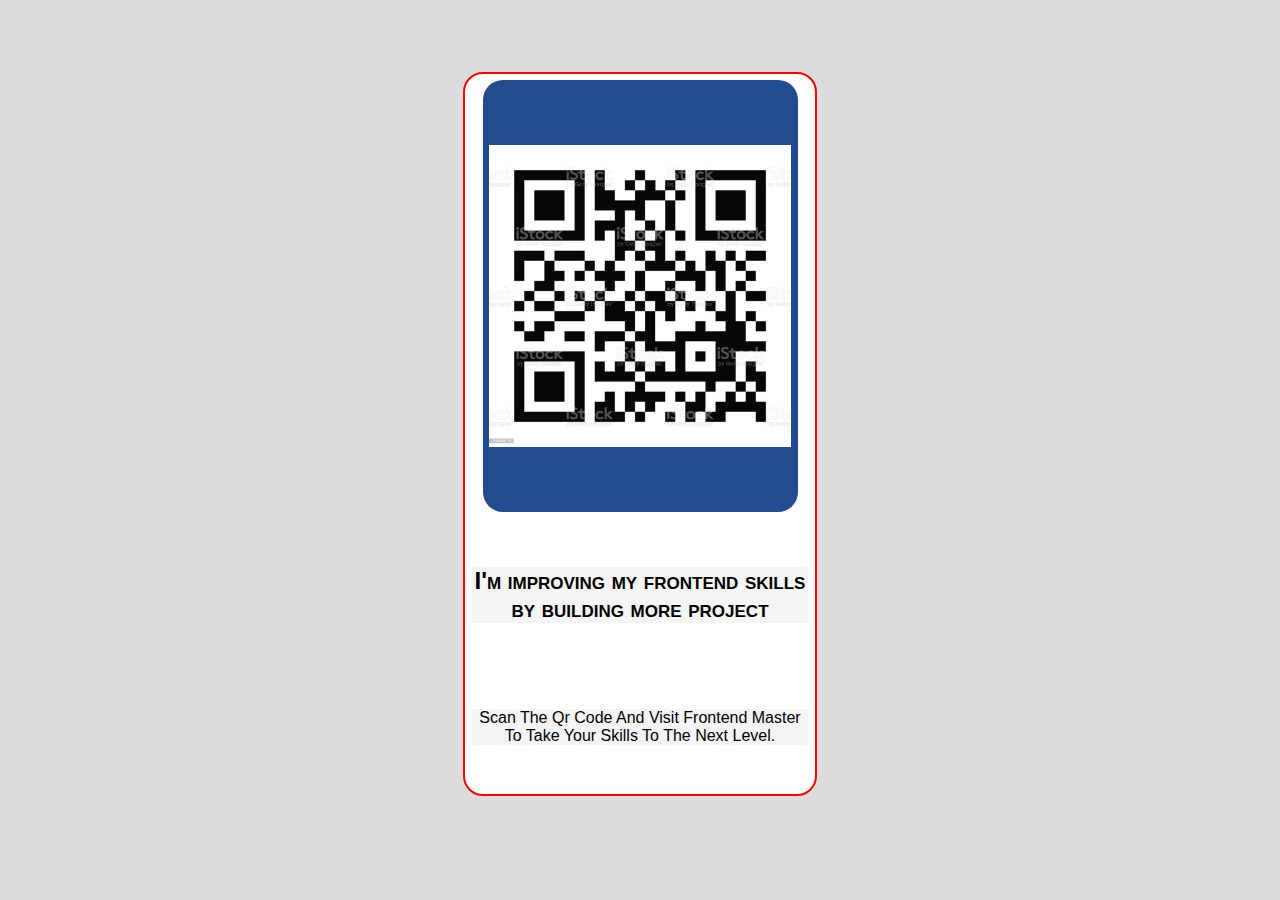
==== test2/scancode.html @ a1a2b700 "added scancode project" ====
<!DOCTYPE html>
<html lang="en">
<head>
    <meta charset="UTF-8">
    <meta http-equiv="X-UA-Compatible" content="IE=edge">
    <meta name="viewport" content="width=device-width, initial-scale=1.0">
    <link rel="stylesheet" href="scancode.css" />
    <title>scancode</title>
</head>
<body>
    <div class="container">
        <div class="image">
            <img src="img/istockphoto-828088276-1024x1024.jpeg" alt="">
        </div>
        <div class="comment">
            <h2>I'm improving my frontend skills by building more project</h2>
            <p>scan the qr code and visit frontend master to take your skills to the next level.</p>
        </div>

    </div>
</body>
</html>
---- test2/scancode.css ----
*{
    margin: 0;
    padding: 0;
    font-family: 'Lucida Sans', 'Lucida Sans Regular', 'Lucida Grande', 'Lucida Sans Unicode', Geneva, Verdana, sans-serif;
    background-color: gainsboro;
}
.container{
    max-width: 350px;
    margin: auto;
    border: 2px solid red;
    border-radius: 20px;
    height: 80vh;
    margin-top: 4.5rem;
    display: flex;
    flex-direction: column;
    justify-content: center;
    align-items: center;
    background-color: white;
}
.image{
    height: 60%;
    margin: 6px;
    background-color: rgb(34, 76, 143);
    width: 90%;
    display: flex;
    justify-content: center;
    align-items: center;
    border-radius: 20px;
}
.image>img{
    height: 70%;
}
.comment{
    height: 40%;
    display: flex;
    flex-direction: column;
    margin: 6px;
    justify-content: space-around;
    box-sizing: 20px;
    background-color: white;
}
.comment>h2{
    text-align: center;
    font-variant: small-caps;
    background-color: whitesmoke;
}
.comment>p{
    text-transform: capitalize;
    text-align: center;
    background-color: whitesmoke;
}
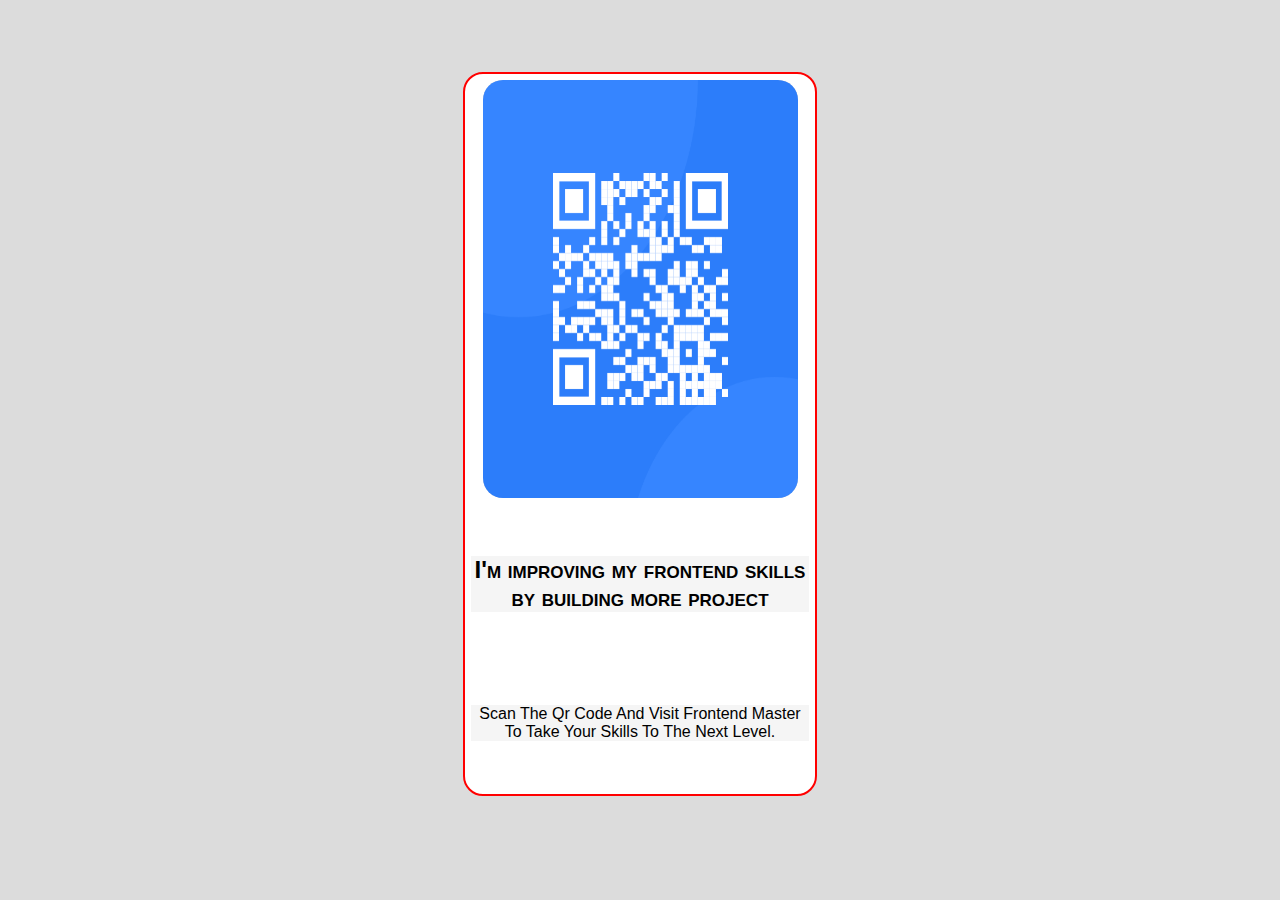
==== commit 39bb0835: "added few changes on image" ====
--- a/test2/scancode.html
+++ b/test2/scancode.html
@@ -10,7 +10,7 @@
 <body>
     <div class="container">
         <div class="image">
-            <img src="img/istockphoto-828088276-1024x1024.jpeg" alt="">
+            <img src="img/qr-code-component-main/images/image-qr-code.png" alt="">
         </div>
         <div class="comment">
             <h2>I'm improving my frontend skills by building more project</h2>
--- a/test2/scancode.css
+++ b/test2/scancode.css
@@ -20,7 +20,6 @@
 .image{
     height: 60%;
     margin: 6px;
-    background-color: rgb(34, 76, 143);
     width: 90%;
     display: flex;
     justify-content: center;
@@ -28,7 +27,9 @@
     border-radius: 20px;
 }
 .image>img{
-    height: 70%;
+    height: 100%;
+    width: 100%;
+    border-radius: 20px;
 }
 .comment{
     height: 40%;
